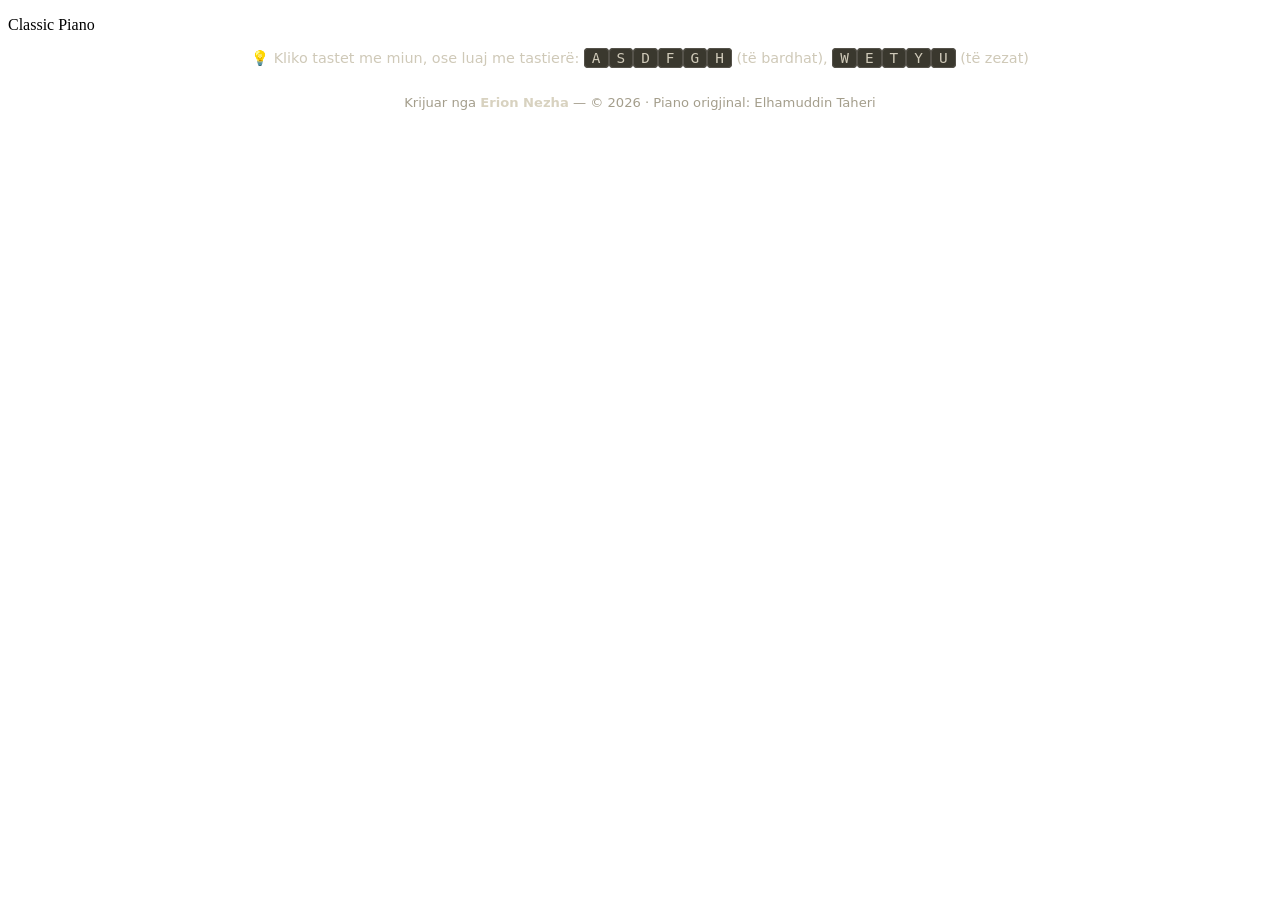
==== demo/index.html @ 9e54f637 "Publikimi fillestar — demo live + kodi burim" ====
<!-- Created by Erion Nezha — © 2026 All rights reserved -->
<!-- Piano origjinal: Engineer Elhamuddin Taheri — demo e përshtatur nga Erion Nezha -->
<!DOCTYPE html>
<html lang="sq">
<head>
<meta charset="UTF-8">
<meta name="viewport" content="width=device-width, initial-scale=1.0">
<title>Piano — Demo</title>
<link rel='stylesheet' type="text/css" href='piano.css'>
<style>
.hint{text-align:center;color:#cfc9b8;font-family:'Segoe UI',system-ui,sans-serif;margin-top:14px;font-size:.9rem}
.hint kbd{background:#3a382e;border:1px solid #55524a;border-radius:4px;padding:1px 7px;font-family:monospace}
footer{text-align:center;padding:14px;color:#a49e8c;font-size:.82rem;font-family:'Segoe UI',system-ui,sans-serif}
footer strong{color:#d8d2c0}
</style>
</head>
<body>
<div class='container'>

    <div class='heading'>
        <p id='text'>Classic Piano</p>
    </div>

    <div class='keys'>
        <div class="key keyWhite" id="k1" data-k="a"></div>
        <div class="key keyBlack" id="k2" data-k="w"></div>
        <div class="key keyWhite" id="k3" data-k="s"></div>
        <div class="key keyBlack" id="k4" data-k="e"></div>
        <div class="key keyWhite" id="k5" data-k="d"></div>
        <div class="key keyBlack" id="k6" data-k="t"></div>
        <div class="key keyWhite" id="k7" data-k="f"></div>
        <div class="key keyBlack" id="k8" data-k="y"></div>
        <div class="key keyWhite" id="k9" data-k="g"></div>
        <div class="key keyBlack" id="k10" data-k="u"></div>
        <div class="key keyWhite" id="k11" data-k="h"></div>
    </div>

<script src='piano.js'></script>

</div>
<p class="hint">💡 Kliko tastet me miun, ose luaj me tastierë: <kbd>A</kbd><kbd>S</kbd><kbd>D</kbd><kbd>F</kbd><kbd>G</kbd><kbd>H</kbd> (të bardhat), <kbd>W</kbd><kbd>E</kbd><kbd>T</kbd><kbd>Y</kbd><kbd>U</kbd> (të zezat)</p>
<footer>Krijuar nga <strong>Erion Nezha</strong> — © 2026 · Piano origjinal: Elhamuddin Taheri</footer>
</body>
</html>
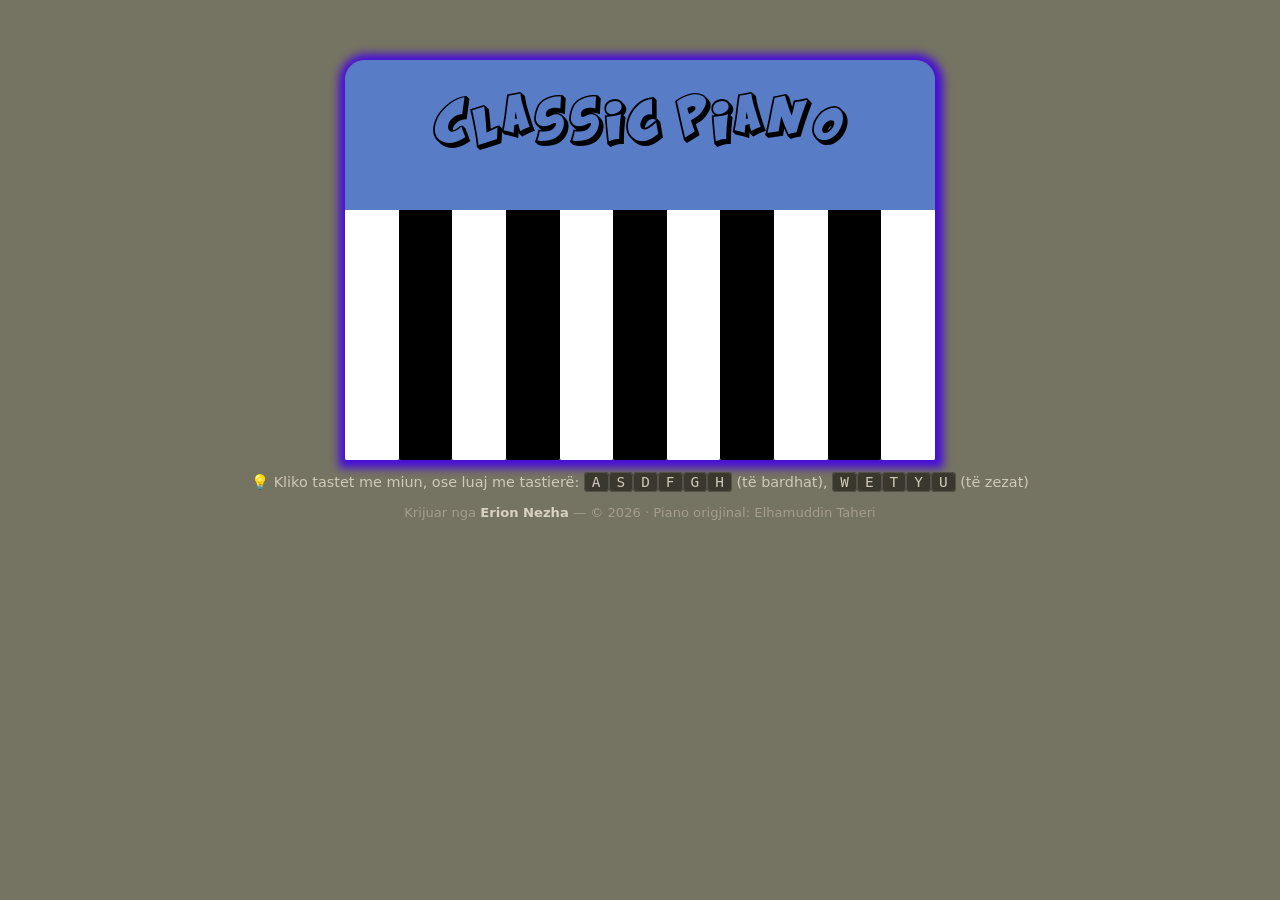
==== commit aac4b431: "Riemërto kreditet me emrin Erion Nezha + fotot e tij" ====
--- a/demo/index.html
+++ b/demo/index.html
@@ -1,5 +1,5 @@
 <!-- Created by Erion Nezha — © 2026 All rights reserved -->
-<!-- Piano origjinal: Engineer Elhamuddin Taheri — demo e përshtatur nga Erion Nezha -->
+<!-- Piano origjinal: Erion Nezha — demo e përshtatur nga Erion Nezha -->
 <!DOCTYPE html>
 <html lang="sq">
 <head>
--- a/demo/piano.css
+++ b/demo/piano.css
@@ -0,0 +1,72 @@
+/* Created by Erion Nezha — © 2026 All rights reserved */
+/* Piano origjinal: Erion Nezha — stil i përshtatur */
+* {
+    margin: 0;
+    padding: 0;
+    box-sizing: border-box;
+}
+
+@font-face {
+    font-family: 'kraash';
+    src: url('Kraash.ttf');
+}
+
+body {
+    background-color: #757362;
+}
+
+.container {
+    height: 400px;
+    width: 590px;
+    max-width: 96vw;
+    margin: auto;
+    margin-top: 60px;
+    border-top-right-radius: 20px;
+    border-top-left-radius: 20px;
+    box-shadow: 1px 1px 9px 7px #470ddb;
+}
+
+.heading {
+    height: 150px;
+    width: auto;
+    border-top-right-radius: 20px;
+    border-top-left-radius: 20px;
+    background-color: #587dc6;
+    padding-top: 5px;
+}
+
+#text {
+    text-align: center;
+    font-size: 30px;
+    font-family: 'kraash', cursive;
+    margin-top: 45px;
+}
+
+.keys {
+    height: 250px;
+    width: 100%;
+    padding: 0;
+    font-size: 0;
+}
+
+.key {
+    height: 250px;
+    width: calc(100% / 11);
+    display: inline-block;
+    border-bottom-right-radius: 2px;
+    border-bottom-left-radius: 2px;
+    margin: 0;
+    cursor: pointer;
+    user-select: none;
+}
+
+.keyBlack {
+    background-color: black;
+}
+
+.keyWhite {
+    background-color: white;
+}
+
+.key.active-white { background-color: lightgray; }
+.key.active-black { background-color: gray; }
